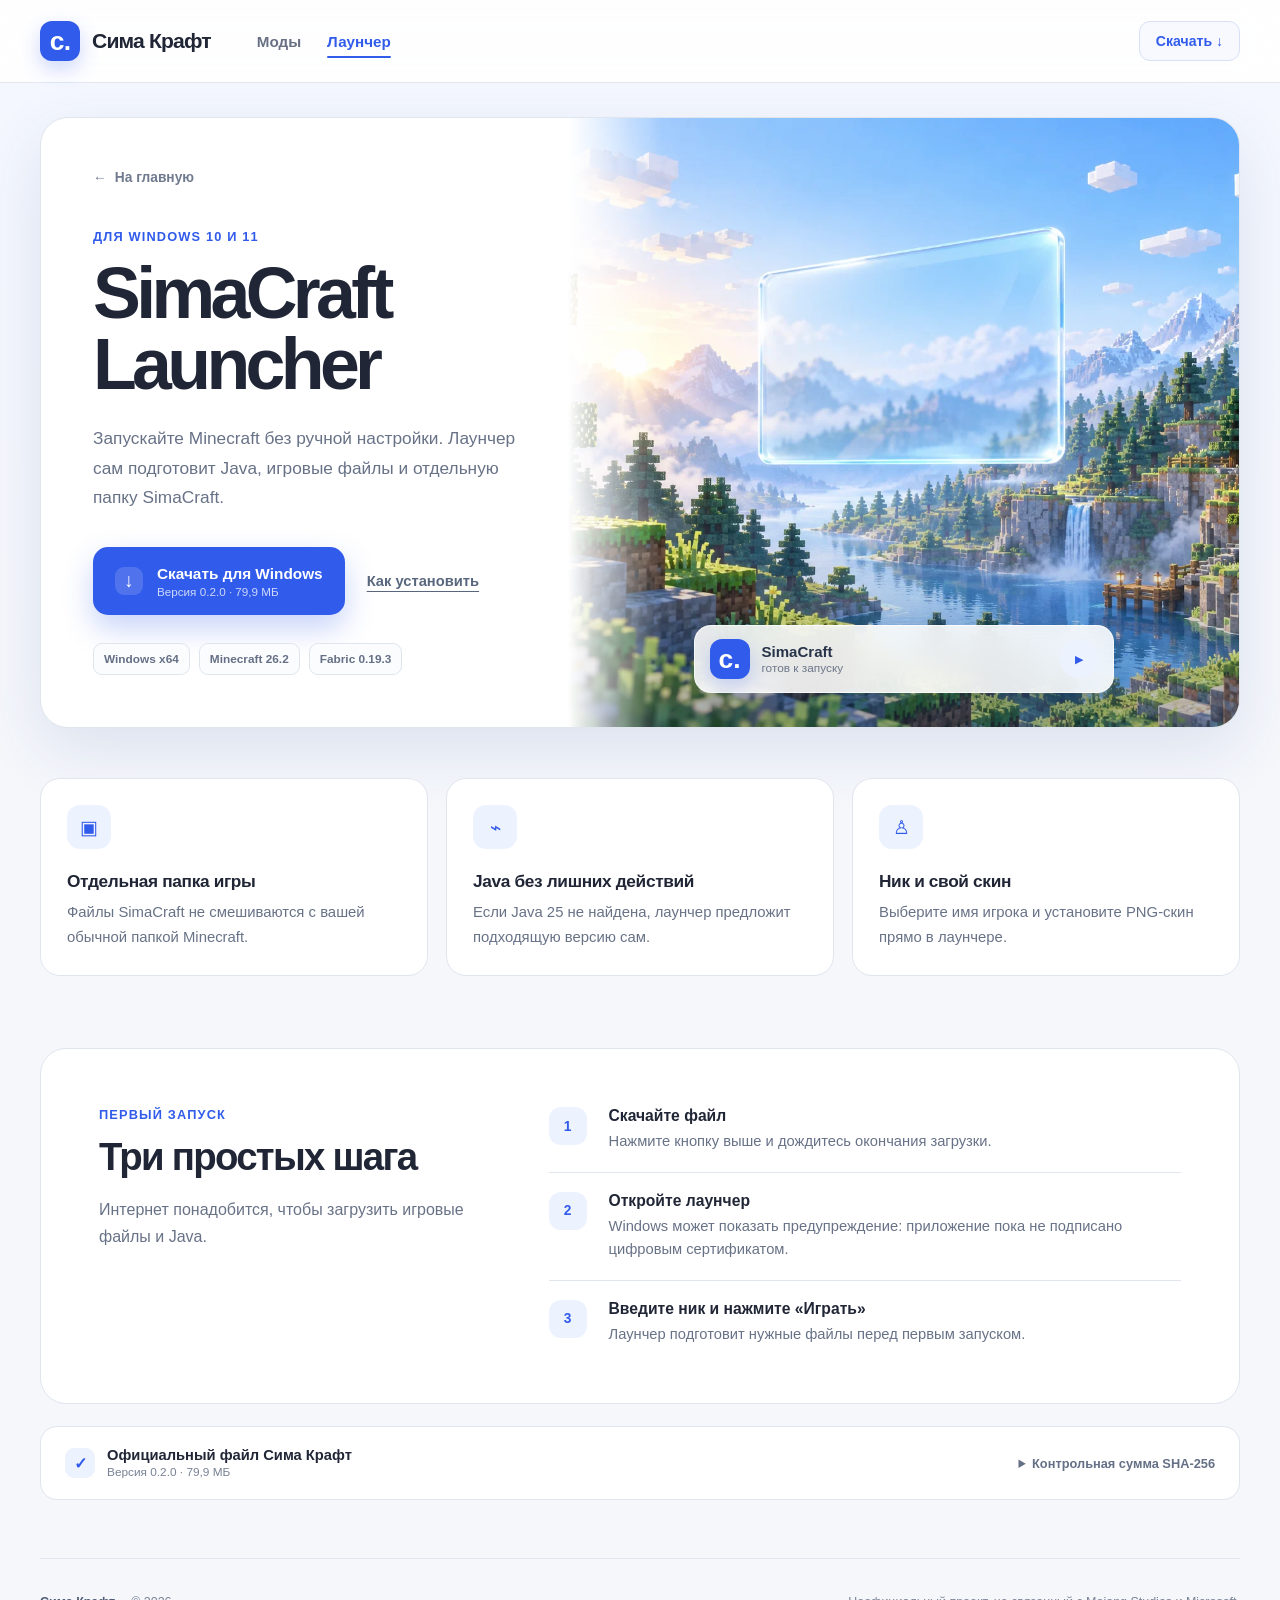
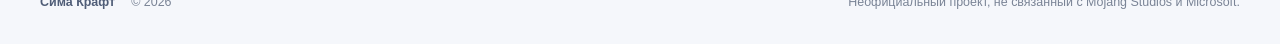
==== launcher/index.html @ f7bf94fe "Publish Sima Craft website" ====
<!doctype html>
<html lang="ru">
  <head>
    <meta charset="utf-8" />
    <meta name="viewport" content="width=device-width, initial-scale=1" />
    <meta name="theme-color" content="#f4f7ff" />
    <meta name="description" content="Скачайте SimaCraft Launcher для Windows — отдельная папка игры, автоматическая установка Java и удобный запуск." />
    <title>SimaCraft Launcher — скачать для Windows</title>
    <link rel="icon" href="/assets/favicon.svg" type="image/svg+xml" />
    <link rel="stylesheet" href="/assets/site.css" />
  </head>
  <body>
    <header class="site-header">
      <div class="shell header-inner">
        <a class="wordmark" href="/" aria-label="Сима Крафт — главная">
          <span class="brand-mark">с.</span>
          <span>Сима Крафт</span>
        </a>
        <nav class="site-nav" aria-label="Основная навигация">
          <a href="/#mods">Моды</a>
          <a class="active" href="/launcher/" aria-current="page">Лаунчер</a>
        </nav>
        <a class="header-download" href="#download">Скачать <span aria-hidden="true">↓</span></a>
      </div>
    </header>

    <main>
      <section class="shell launcher-hero" aria-labelledby="launcher-title">
        <div class="launcher-copy">
          <a class="back-link" href="/"><span aria-hidden="true">←</span> На главную</a>
          <p class="eyebrow">Для Windows 10 и 11</p>
          <h1 id="launcher-title">SimaCraft<br />Launcher</h1>
          <p class="hero-lead">Запускайте Minecraft без ручной настройки. Лаунчер сам подготовит Java, игровые файлы и отдельную папку SimaCraft.</p>
          <div class="launcher-actions" id="download">
            <a class="download-button" href="https://github.com/sima-craft/sima-craft.github.io/releases/download/v0.2.0/SimaCraft-Launcher-0.2.0.exe">
              <span class="download-icon" aria-hidden="true">↓</span>
              <span><strong>Скачать для Windows</strong><small>Версия 0.2.0 · 79,9 МБ</small></span>
            </a>
            <a class="text-link" href="#installation">Как установить</a>
          </div>
          <div class="specs" aria-label="Параметры лаунчера">
            <span>Windows x64</span>
            <span>Minecraft 26.2</span>
            <span>Fabric 0.19.3</span>
          </div>
        </div>
        <div class="launcher-art">
          <img src="/assets/launcher-hero.webp" alt="Кубический мир с горами, лесом и уютным домом" width="1440" height="960" />
          <div class="launcher-card">
            <span class="brand-mark">с.</span>
            <span><strong>SimaCraft</strong><small>готов к запуску</small></span>
            <span class="play" aria-hidden="true">▶</span>
          </div>
        </div>
      </section>

      <section class="shell features" aria-label="Возможности лаунчера">
        <article>
          <span class="feature-icon" aria-hidden="true">▣</span>
          <h2>Отдельная папка игры</h2>
          <p>Файлы SimaCraft не смешиваются с вашей обычной папкой Minecraft.</p>
        </article>
        <article>
          <span class="feature-icon" aria-hidden="true">⌁</span>
          <h2>Java без лишних действий</h2>
          <p>Если Java 25 не найдена, лаунчер предложит подходящую версию сам.</p>
        </article>
        <article>
          <span class="feature-icon" aria-hidden="true">♙</span>
          <h2>Ник и свой скин</h2>
          <p>Выберите имя игрока и установите PNG-скин прямо в лаунчере.</p>
        </article>
      </section>

      <section class="shell install" id="installation" aria-labelledby="install-title">
        <div class="install-heading">
          <p class="eyebrow">Первый запуск</p>
          <h2 id="install-title">Три простых шага</h2>
          <p>Интернет понадобится, чтобы загрузить игровые файлы и Java.</p>
        </div>
        <ol class="steps">
          <li><span>1</span><div><strong>Скачайте файл</strong><p>Нажмите кнопку выше и дождитесь окончания загрузки.</p></div></li>
          <li><span>2</span><div><strong>Откройте лаунчер</strong><p>Windows может показать предупреждение: приложение пока не подписано цифровым сертификатом.</p></div></li>
          <li><span>3</span><div><strong>Введите ник и нажмите «Играть»</strong><p>Лаунчер подготовит нужные файлы перед первым запуском.</p></div></li>
        </ol>
      </section>

      <section class="shell checksum">
        <div class="official-file"><span class="check" aria-hidden="true">✓</span><span><strong>Официальный файл Сима Крафт</strong><small>Версия 0.2.0 · 79,9 МБ</small></span></div>
        <details>
          <summary>Контрольная сумма SHA-256</summary>
          <code>06F0B92E190F848C254AC8F8FB60F9A48E3FE71FD1214BB527E758066A3354B3</code>
        </details>
      </section>
    </main>

    <footer class="shell site-footer">
      <a class="footer-brand" href="/">Сима Крафт</a>
      <span>© <span data-year></span></span>
      <span class="footer-note">Неофициальный проект, не связанный с Mojang Studios и Microsoft.</span>
    </footer>
    <script src="/assets/site.js"></script>
  </body>
</html>
---- assets/site.css ----
:root {
  color-scheme: light;
  --bg: #f5f7fb;
  --surface: #ffffff;
  --ink: #202636;
  --muted: #687287;
  --line: #e0e5ee;
  --blue: #315bea;
  --blue-dark: #2448c8;
  --blue-soft: #edf2ff;
  --shadow: 0 22px 64px rgba(38, 74, 146, 0.12);
  font-family: "Segoe UI Variable", "Segoe UI", Arial, sans-serif;
}

* { box-sizing: border-box; }
html { scroll-behavior: smooth; scroll-padding-top: 96px; }
body { margin: 0; background: linear-gradient(180deg, #f4f7ff 0, var(--bg) 620px); color: var(--ink); }
a { color: inherit; text-decoration: none; }
img { display: block; max-width: 100%; }
button, a { -webkit-tap-highlight-color: transparent; }
:focus-visible { outline: 3px solid rgba(49, 91, 234, .35); outline-offset: 4px; border-radius: 8px; }
::selection { background: #dce5ff; color: #172b67; }

.shell { width: min(calc(100% - 80px), 1200px); margin-inline: auto; }
.site-header { position: sticky; z-index: 20; top: 0; border-bottom: 1px solid rgba(224, 229, 238, .88); background: rgba(255, 255, 255, .88); backdrop-filter: blur(18px); }
.header-inner { min-height: 82px; display: flex; align-items: center; gap: 46px; }
.wordmark { display: inline-flex; align-items: center; gap: 12px; font-size: 1.32rem; font-weight: 760; letter-spacing: -.04em; white-space: nowrap; }
.brand-mark { width: 40px; height: 40px; display: grid; flex: none; place-items: center; border-radius: 12px; background: var(--blue); color: #fff; font-size: 1.65rem; font-weight: 720; line-height: 1; box-shadow: 0 8px 20px rgba(49, 91, 234, .24); }
.site-nav { display: flex; gap: 26px; }
.site-nav a { position: relative; padding: 11px 0; color: #687084; font-size: .95rem; font-weight: 650; }
.site-nav a:hover, .site-nav a.active { color: var(--blue); }
.site-nav a.active::after { content: ""; position: absolute; left: 0; right: 0; bottom: 3px; height: 2px; border-radius: 2px; background: var(--blue); }
.header-download { margin-left: auto; padding: 11px 16px; border: 1px solid #d8e0f3; border-radius: 11px; color: var(--blue); background: #f7f9ff; font-size: .88rem; font-weight: 700; transition: transform .18s ease, border-color .18s ease; }
.header-download:hover { transform: translateY(-1px); border-color: #aebde7; }

.home-hero { margin-block: 34px 76px; display: grid; grid-template-columns: 1.04fr .96fr; min-height: 550px; overflow: hidden; border: 1px solid var(--line); border-radius: 28px; background: var(--surface); box-shadow: var(--shadow); }
.home-copy, .launcher-copy { display: flex; flex-direction: column; justify-content: center; padding: 52px; }
.eyebrow { margin: 0 0 14px; color: var(--blue); font-size: .8rem; font-weight: 780; letter-spacing: .09em; text-transform: uppercase; }
.home-copy h1, .launcher-copy h1 { margin: 0; font-size: clamp(3rem, 5.6vw, 5.1rem); font-weight: 740; line-height: .99; letter-spacing: -.065em; text-wrap: balance; }
.hero-lead { max-width: 520px; margin: 24px 0 0; color: var(--muted); font-size: 1.08rem; line-height: 1.72; }
.hero-actions { display: flex; flex-wrap: wrap; gap: 12px; margin-top: 34px; }
.button { min-height: 50px; display: inline-flex; align-items: center; justify-content: center; gap: 10px; padding: 12px 20px; border-radius: 13px; font-size: .95rem; font-weight: 700; transition: transform .18s ease, box-shadow .18s ease, background .18s ease; }
.button:hover { transform: translateY(-2px); }
.button.primary { background: var(--blue); color: #fff; box-shadow: 0 12px 28px rgba(49, 91, 234, .25); }
.button.primary:hover { background: var(--blue-dark); box-shadow: 0 16px 34px rgba(49, 91, 234, .3); }
.button.secondary { border: 1px solid var(--line); background: #fff; color: #47546d; }
.button.secondary:hover { border-color: #bdc9e4; }
.quick-facts { display: flex; gap: 28px; margin: 34px 0 0; padding: 26px 0 0; border-top: 1px solid var(--line); list-style: none; }
.quick-facts li { display: flex; align-items: center; gap: 10px; }
.fact-icon { width: 30px; height: 30px; display: grid; place-items: center; border-radius: 9px; background: var(--blue-soft); color: var(--blue); font-weight: 800; }
.quick-facts li > span:last-child { display: grid; gap: 2px; }
.quick-facts strong { font-size: .82rem; }
.quick-facts small { color: #7a8497; font-size: .72rem; }
.home-art { position: relative; min-width: 0; background: #dbeaff; }
.home-art::after { content: ""; position: absolute; inset: 0; background: linear-gradient(90deg, #fff 0, transparent 13%); pointer-events: none; }
.home-art img { width: 100%; height: 100%; object-fit: cover; }
.art-badge { position: absolute; z-index: 2; right: 28px; bottom: 28px; display: flex; align-items: center; gap: 9px; padding: 12px 15px; border: 1px solid rgba(255,255,255,.8); border-radius: 13px; background: rgba(255,255,255,.88); color: #3d4860; box-shadow: 0 15px 35px rgba(26, 49, 83, .2); backdrop-filter: blur(14px); font-size: .84rem; font-weight: 720; }
.status-dot { width: 8px; height: 8px; border-radius: 50%; background: #42b883; box-shadow: 0 0 0 4px rgba(66,184,131,.14); }

.catalog { padding-bottom: 76px; }
.section-heading { display: flex; align-items: flex-end; justify-content: space-between; gap: 20px; margin-bottom: 22px; }
.section-heading .eyebrow { margin-bottom: 8px; }
.section-heading h2, .launcher-strip h2 { margin: 0; font-size: clamp(2rem, 3vw, 3rem); line-height: 1.08; letter-spacing: -.045em; }
.counter { padding: 8px 12px; border: 1px solid var(--line); border-radius: 10px; background: #fff; color: #737d90; font-size: .8rem; font-weight: 650; }
.empty-card { min-height: 230px; display: flex; align-items: center; justify-content: center; gap: 20px; padding: 38px; border: 1px dashed #cbd4e5; border-radius: 22px; background: rgba(255,255,255,.75); text-align: left; }
.empty-symbol { width: 60px; height: 60px; display: grid; flex: none; place-items: center; border-radius: 18px; background: var(--blue-soft); color: #7390d3; font-size: 2rem; }
.empty-card h3 { margin: 0 0 7px; font-size: 1.12rem; }
.empty-card p { max-width: 510px; margin: 0; color: var(--muted); font-size: .95rem; line-height: 1.65; }
.launcher-strip { margin-bottom: 78px; display: flex; align-items: center; justify-content: space-between; gap: 48px; padding: 42px 46px; border-radius: 24px; background: #202b49; color: #fff; box-shadow: 0 20px 50px rgba(23, 37, 69, .18); }
.launcher-strip .eyebrow { color: #98b0ff; }
.launcher-strip p:last-child { margin: 14px 0 0; color: #bdc7db; line-height: 1.6; }

.launcher-hero { margin-block: 34px 26px; display: grid; grid-template-columns: minmax(0, .88fr) minmax(420px, 1.12fr); min-height: 570px; overflow: hidden; border: 1px solid var(--line); border-radius: 28px; background: #fff; box-shadow: var(--shadow); }
.back-link { display: inline-flex; align-items: center; gap: 8px; width: fit-content; margin-bottom: 44px; color: #707a8f; font-size: .86rem; font-weight: 650; }
.back-link:hover { color: var(--blue); }
.launcher-actions { display: flex; align-items: center; gap: 22px; margin-top: 34px; }
.download-button { min-height: 68px; display: inline-flex; align-items: center; gap: 14px; padding: 12px 22px; border-radius: 15px; background: var(--blue); color: #fff; box-shadow: 0 13px 30px rgba(49, 91, 234, .27); transition: transform .18s ease, background .18s ease; }
.download-button:hover { transform: translateY(-2px); background: var(--blue-dark); }
.download-icon { width: 28px; height: 28px; display: grid; place-items: center; border-radius: 9px; background: rgba(255,255,255,.15); font-size: 1.2rem; }
.download-button > span:last-child { display: grid; gap: 2px; }
.download-button strong { font-size: .96rem; }
.download-button small { color: rgba(255,255,255,.76); font-size: .73rem; }
.text-link { color: #59677e; font-size: .92rem; font-weight: 700; text-decoration: underline; text-underline-offset: 5px; }
.text-link:hover { color: var(--blue); }
.specs { display: flex; flex-wrap: wrap; gap: 9px; margin-top: 28px; }
.specs span { min-height: 32px; display: inline-flex; align-items: center; padding: 6px 10px; border: 1px solid #dfe5ef; border-radius: 9px; background: #fbfcfe; color: #657086; font-size: .74rem; font-weight: 650; }
.launcher-art { position: relative; min-width: 0; overflow: hidden; background: #dbeaff; }
.launcher-art::after { content: ""; position: absolute; inset: 0; background: linear-gradient(90deg, #fff 0, transparent 14%), linear-gradient(180deg, transparent 62%, rgba(12,47,97,.3)); pointer-events: none; }
.launcher-art > img { width: 100%; height: 100%; object-fit: cover; }
.launcher-card { position: absolute; z-index: 2; left: 50%; bottom: 34px; translate: -50% 0; width: min(82%, 420px); display: flex; align-items: center; gap: 12px; padding: 13px 15px; border: 1px solid rgba(255,255,255,.68); border-radius: 17px; background: rgba(255,255,255,.88); color: #273349; box-shadow: 0 16px 45px rgba(10,53,98,.28); backdrop-filter: blur(16px); }
.launcher-card > span:nth-child(2) { display: grid; gap: 1px; }
.launcher-card strong { font-size: .94rem; }
.launcher-card small { color: #6d7789; font-size: .74rem; }
.play { width: 38px; height: 38px; display: grid; place-items: center; margin-left: auto; border-radius: 50%; background: var(--blue-soft); color: var(--blue); font-size: .7rem; }

.features { display: grid; grid-template-columns: repeat(3, minmax(0, 1fr)); gap: 18px; padding-block: 24px 72px; }
.features article { padding: 26px; border: 1px solid var(--line); border-radius: 20px; background: #fff; }
.feature-icon { width: 44px; height: 44px; display: grid; place-items: center; border-radius: 13px; background: var(--blue-soft); color: var(--blue); font-size: 1.2rem; }
.features h2 { margin: 22px 0 8px; font-size: 1.08rem; letter-spacing: -.02em; }
.features p { margin: 0; color: var(--muted); font-size: .93rem; line-height: 1.65; }
.install { display: grid; grid-template-columns: .75fr 1.25fr; gap: 70px; padding: 58px; border: 1px solid var(--line); border-radius: 26px; background: #fff; }
.install-heading h2 { margin: 0; font-size: clamp(2rem, 3vw, 3rem); line-height: 1.08; letter-spacing: -.045em; }
.install-heading > p:last-child { margin: 18px 0 0; color: var(--muted); line-height: 1.7; }
.steps { display: grid; margin: 0; padding: 0; list-style: none; }
.steps li { display: grid; grid-template-columns: 44px 1fr; gap: 16px; padding: 19px 0; border-bottom: 1px solid var(--line); }
.steps li:first-child { padding-top: 0; }
.steps li:last-child { padding-bottom: 0; border: 0; }
.steps li > span { width: 38px; height: 38px; display: grid; place-items: center; border-radius: 12px; background: var(--blue-soft); color: var(--blue); font-size: .86rem; font-weight: 780; }
.steps strong { font-size: .98rem; }
.steps p { margin: 5px 0 0; color: var(--muted); font-size: .92rem; line-height: 1.55; }
.checksum { margin-block: 22px 58px; display: flex; align-items: center; justify-content: space-between; gap: 24px; padding: 20px 24px; border: 1px solid var(--line); border-radius: 17px; background: #fff; }
.official-file { display: flex; align-items: center; gap: 12px; }
.check { width: 30px; height: 30px; display: grid; place-items: center; border-radius: 9px; background: var(--blue-soft); color: var(--blue); font-weight: 800; }
.official-file > span:last-child { display: grid; gap: 2px; }
.official-file strong { font-size: .92rem; }
.official-file small { color: #778195; font-size: .74rem; }
.checksum details { max-width: 47%; color: #657086; font-size: .8rem; }
.checksum summary { text-align: right; font-weight: 700; cursor: pointer; }
.checksum code { display: block; margin-top: 8px; overflow-wrap: anywhere; color: #44516a; font-size: .68rem; line-height: 1.5; }

.site-footer { min-height: 86px; display: flex; align-items: center; gap: 16px; border-top: 1px solid var(--line); color: #7a8496; font-size: .78rem; }
.footer-brand { color: #4f5d77; font-weight: 750; }
.footer-note { margin-left: auto; text-align: right; }

@media (max-width: 1000px) {
  .shell { width: calc(100% - 48px); }
  .home-hero, .launcher-hero { grid-template-columns: 1fr; }
  .home-copy, .launcher-copy { padding: 44px; }
  .home-art { min-height: 400px; }
  .home-art::after, .launcher-art::after { background: linear-gradient(180deg, #fff 0, transparent 16%), linear-gradient(180deg, transparent 62%, rgba(12,47,97,.3)); }
  .launcher-art { min-height: 430px; }
  .install { gap: 40px; padding: 42px; }
}

@media (max-width: 680px) {
  .shell { width: calc(100% - 32px); }
  .site-header { position: static; }
  .header-inner { min-height: 72px; flex-wrap: wrap; gap: 12px; padding-block: 14px; }
  .wordmark { font-size: 1.1rem; gap: 9px; }
  .brand-mark { width: 35px; height: 35px; border-radius: 10px; font-size: 1.45rem; }
  .site-nav { order: 3; width: 100%; gap: 22px; padding-top: 8px; border-top: 1px solid var(--line); }
  .header-download { padding: 9px 12px; font-size: .78rem; }
  .home-hero, .launcher-hero { margin-block: 20px 24px; border-radius: 20px; }
  .home-copy, .launcher-copy { padding: 28px 22px 32px; }
  .home-copy h1, .launcher-copy h1 { font-size: 2.65rem; }
  .hero-lead { margin-top: 18px; font-size: 1rem; }
  .hero-actions, .launcher-actions { align-items: stretch; flex-direction: column; gap: 12px; margin-top: 27px; }
  .quick-facts { flex-direction: column; gap: 14px; margin-top: 28px; }
  .home-art { min-height: 270px; }
  .art-badge { right: 18px; bottom: 18px; }
  .section-heading { align-items: flex-start; }
  .empty-card { min-height: 260px; flex-direction: column; text-align: center; }
  .launcher-strip { align-items: stretch; flex-direction: column; gap: 26px; padding: 30px 24px; }
  .back-link { margin-bottom: 32px; }
  .launcher-art { min-height: 310px; }
  .launcher-card { bottom: 18px; width: calc(100% - 36px); }
  .features { grid-template-columns: 1fr; gap: 12px; padding-block: 10px 48px; }
  .features article { padding: 22px; }
  .install { grid-template-columns: 1fr; gap: 32px; padding: 30px 22px; border-radius: 20px; }
  .checksum { align-items: flex-start; flex-direction: column; }
  .checksum details { max-width: 100%; }
  .checksum summary { text-align: left; }
  .site-footer { flex-wrap: wrap; padding-block: 24px; }
  .footer-note { flex-basis: 100%; margin-left: 0; text-align: left; line-height: 1.5; }
}

@media (prefers-reduced-motion: reduce) {
  html { scroll-behavior: auto; }
  *, *::before, *::after { animation-duration: .01ms !important; transition-duration: .01ms !important; }
}
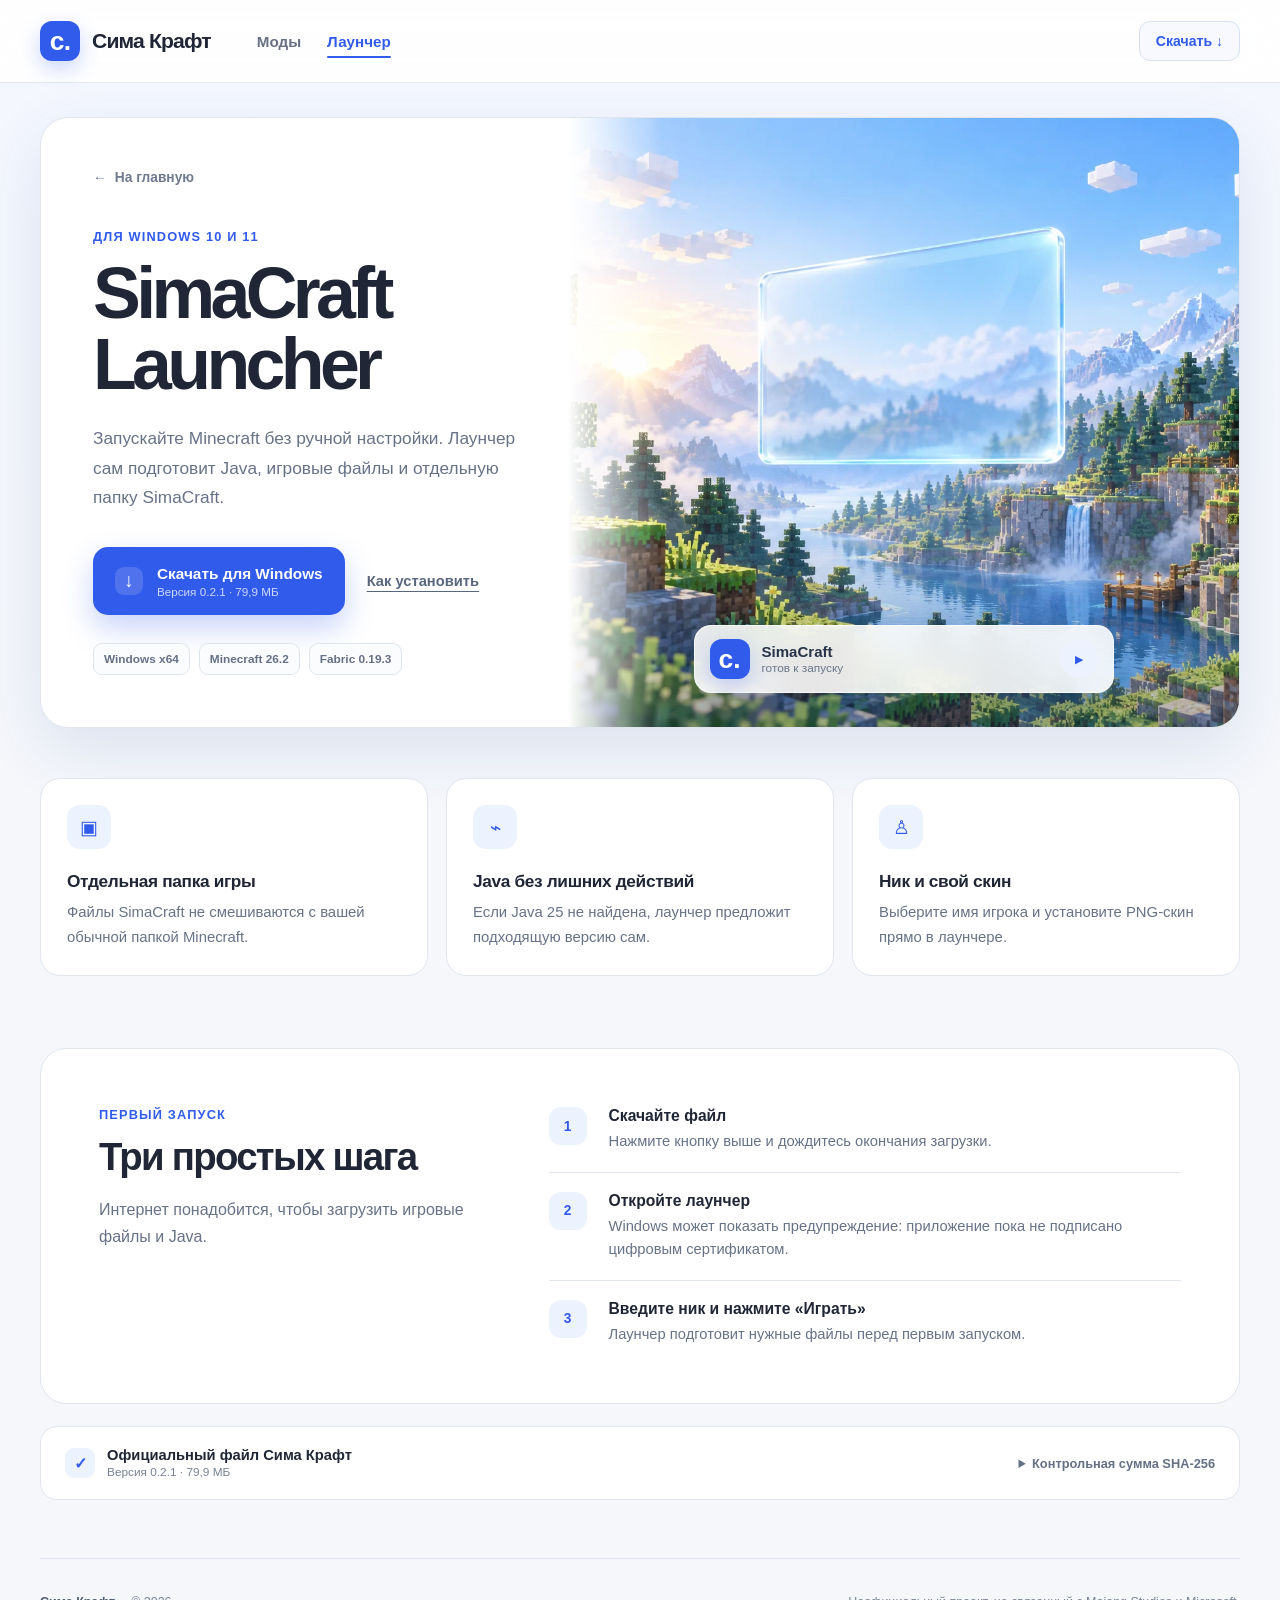
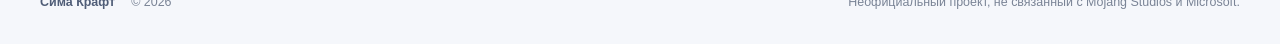
==== commit b1394252: "Fix launcher updates for GitHub Pages" ====
--- a/launcher/index.html
+++ b/launcher/index.html
@@ -32,9 +32,9 @@
           <h1 id="launcher-title">SimaCraft<br />Launcher</h1>
           <p class="hero-lead">Запускайте Minecraft без ручной настройки. Лаунчер сам подготовит Java, игровые файлы и отдельную папку SimaCraft.</p>
           <div class="launcher-actions" id="download">
-            <a class="download-button" href="https://github.com/sima-craft/sima-craft.github.io/releases/download/v0.2.0/SimaCraft-Launcher-0.2.0.exe">
+            <a class="download-button" href="/downloads/SimaCraft-Launcher-0.2.1.exe" download>
               <span class="download-icon" aria-hidden="true">↓</span>
-              <span><strong>Скачать для Windows</strong><small>Версия 0.2.0 · 79,9 МБ</small></span>
+              <span><strong>Скачать для Windows</strong><small>Версия 0.2.1 · 79,9 МБ</small></span>
             </a>
             <a class="text-link" href="#installation">Как установить</a>
           </div>
@@ -86,10 +86,10 @@
       </section>
 
       <section class="shell checksum">
-        <div class="official-file"><span class="check" aria-hidden="true">✓</span><span><strong>Официальный файл Сима Крафт</strong><small>Версия 0.2.0 · 79,9 МБ</small></span></div>
+        <div class="official-file"><span class="check" aria-hidden="true">✓</span><span><strong>Официальный файл Сима Крафт</strong><small>Версия 0.2.1 · 79,9 МБ</small></span></div>
         <details>
           <summary>Контрольная сумма SHA-256</summary>
-          <code>06F0B92E190F848C254AC8F8FB60F9A48E3FE71FD1214BB527E758066A3354B3</code>
+          <code>F06588B3727FB6416208136BFD1E02D70432FFAFED811DB3F64D52FAA103D3EE</code>
         </details>
       </section>
     </main>
